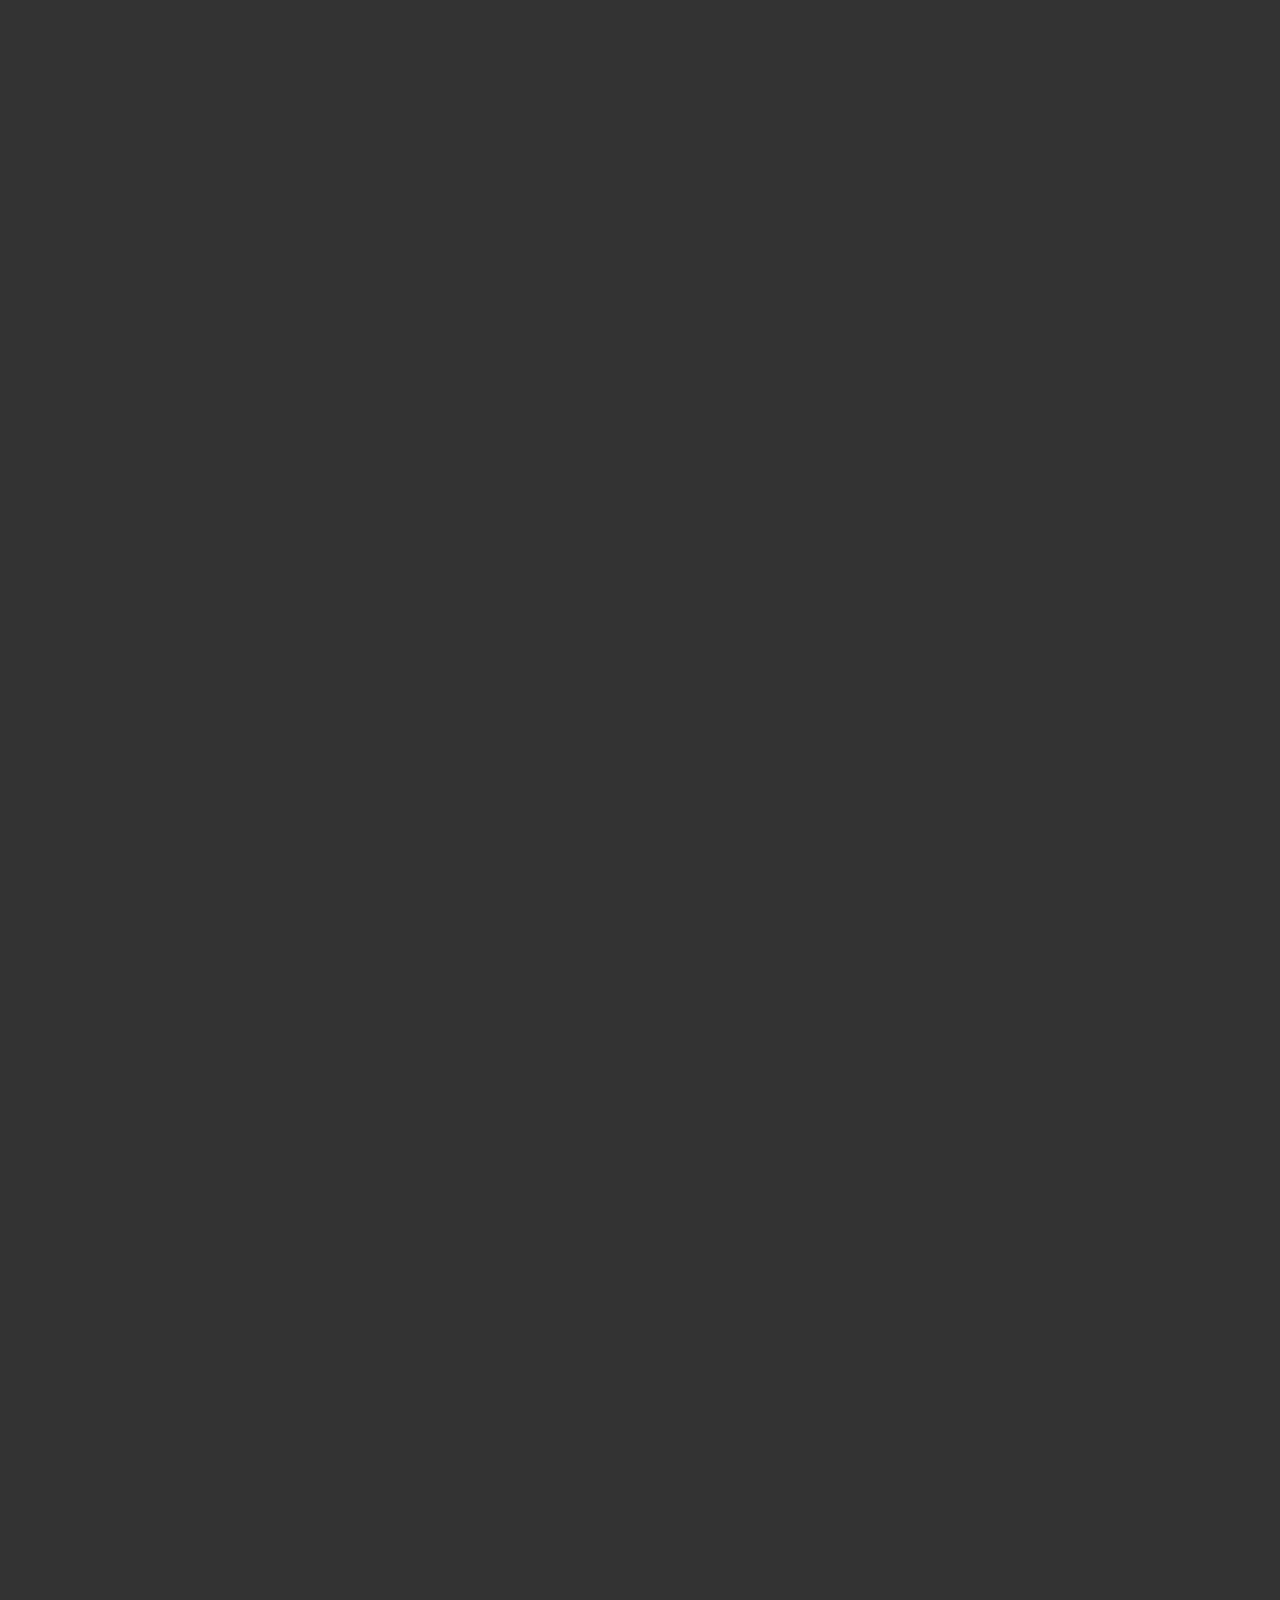
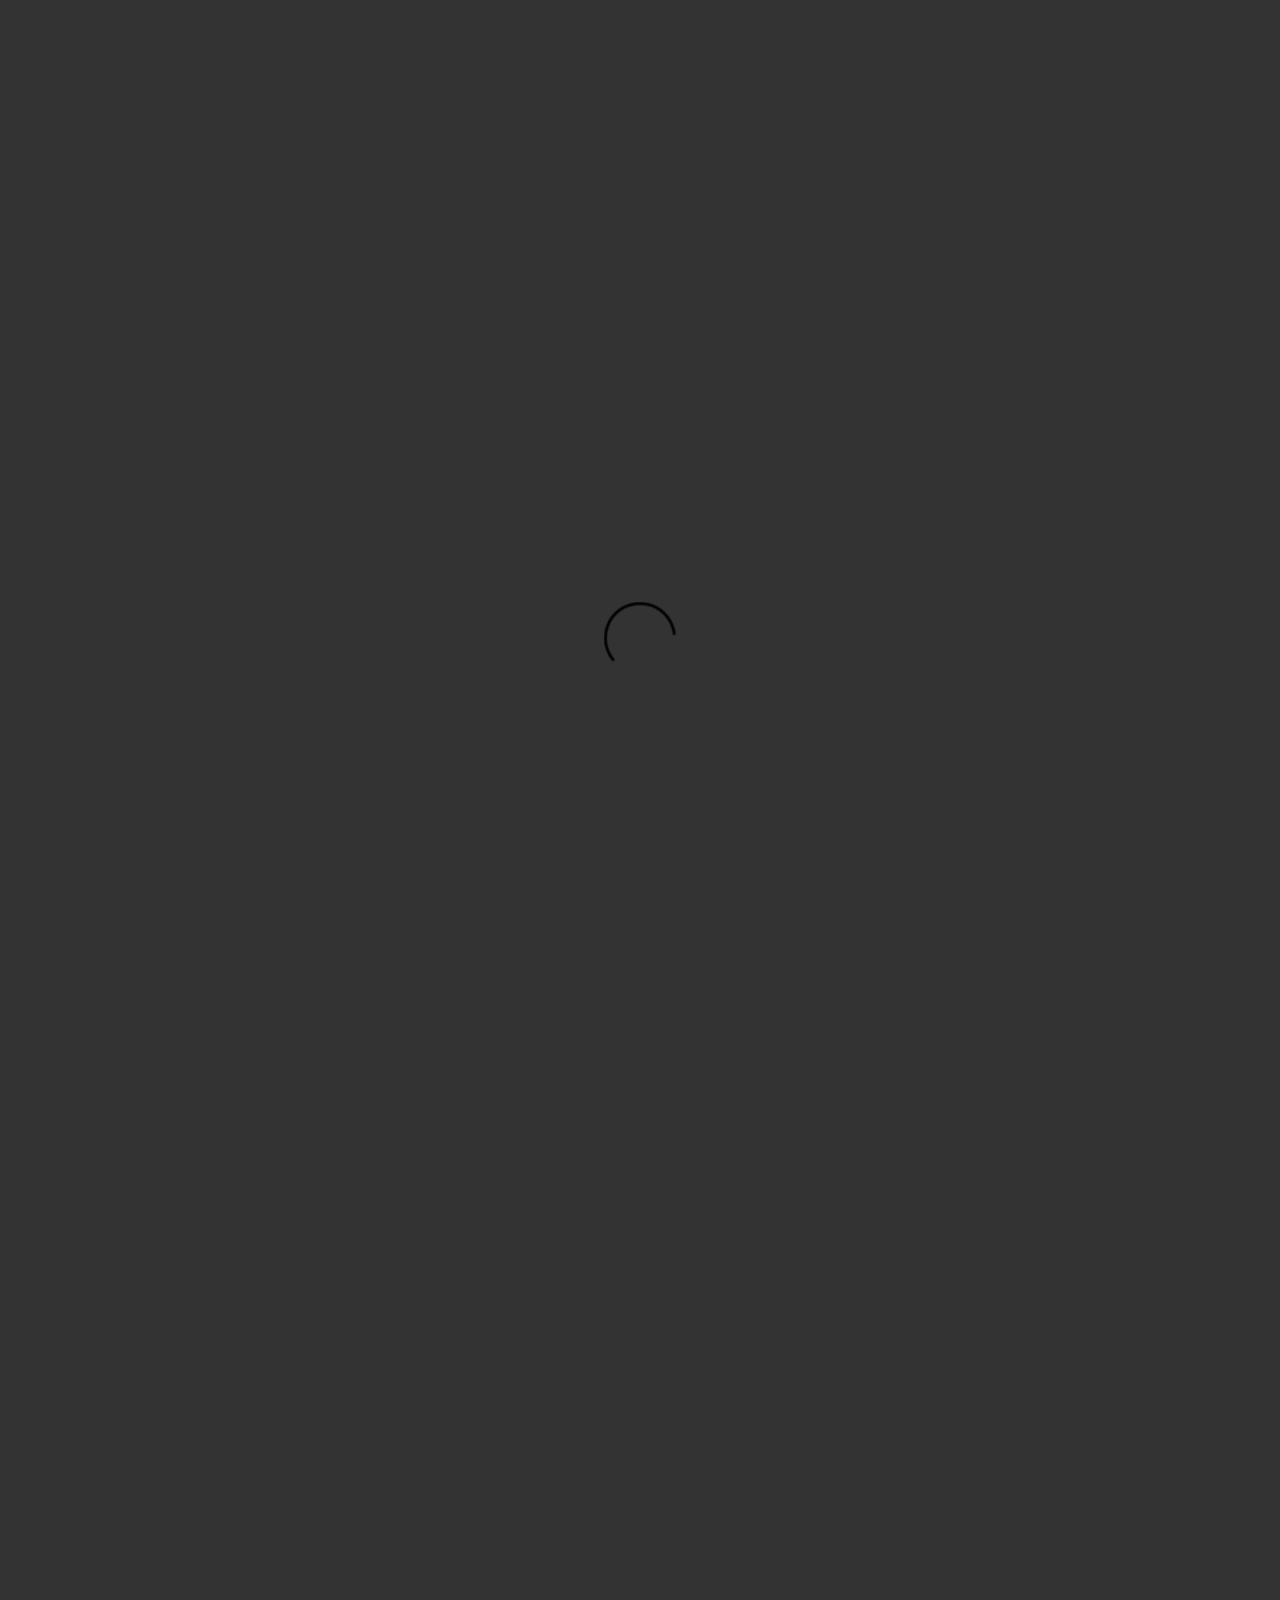
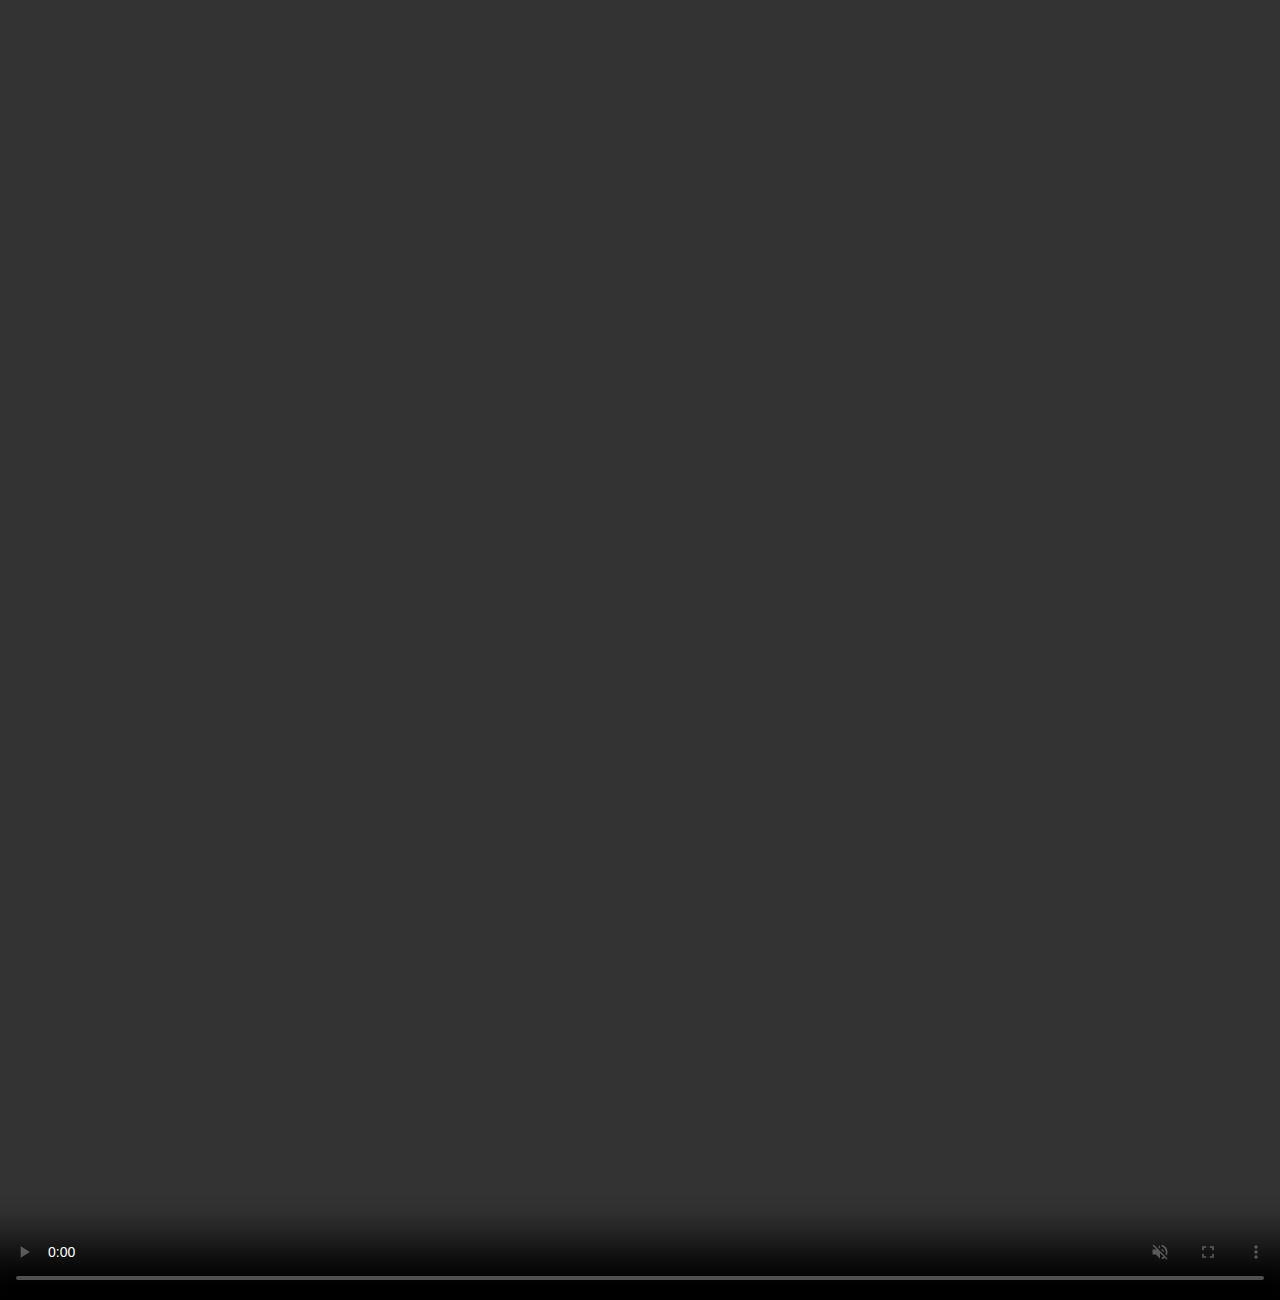
==== indexVideo.html @ 0f433615 "Raw version of sprite selection from input volume" ====
<!doctype html>
<html>
	<head>
        <link rel="stylesheet" href="css/main.css">
        <link rel="stylesheet" href="css/sprite.css">
        <link rel="stylesheet" href="css/normalize.min.css">
	</head>

	<body>
		<div id="sprite-0">
		<video  controls="no-controls" autoplay muted loop>
		  <source src="videos/video1.webm" type="video/webm" />
		  <source src="videos/video.ogv" type="video/ogg" />

		</video>
		</div>

		<div id="sprite-1">
		<video  controls="no-controls" autoplay muted loop>
		  <source src="videos/video2.webm" type="video/webm" />
		  <source src="videos/video.ogv" type="video/ogg" />

		</video>
		</div>

		<div id="sprite-2">
		<video  controls="no-controls" autoplay muted loop>
		  <source src="videos/video3.webm" type="video/webm" />
		  <source src="videos/video.ogv" type="video/ogg" />

		</video>
		</div>

		<div id="sprite-3">
		<video  controls="no-controls" autoplay muted loop>
		  <source src="videos/video4.webm" type="video/webm" />
		  <source src="videos/video.ogv" type="video/ogg" />

		</video>
		</div>

		<div id="sprite-4">
		<video  controls="no-controls" autoplay muted loop>

		  <source src="videos/video5.webm" type="video/webm" />
		  <source src="videos/video.ogv" type="video/ogg" />

		</video>
		</div>
    </body>
</html>
		<script type="text/javascript" src="/socket.io/socket.io.js"></script>
		<script src="js/jquery.js"></script>
		<script src="js/timer.js"></script>
		<script src="js/mainVideo.js"></script>

	</body>
</html>
---- css/main.css ----
body { font: 14pt 'Alike', sans-serif;}

#detector { width: 300px; height: 100px; border: 4px solid gray; border-radius: 8px; text-align: center; padding-top: 10px;position: absolute;}
#analyser { width: 1024; height: 300px; border: 4px solid gray; border-radius: 8px; text-align: left; position: relative; }
#viz {  border-radius: 8px; text-align: center; padding-left: 550px;position: absolute; }
#viewer {  border-radius: 8px; text-align: center; padding-left: 310px;position: absolute; }
---- css/sprite.css ----
#sprite-0, #sprite-1, #sprite-2, #sprite-3, #sprite-4 {
width:100vw;
height:100vh;
overflow:hidden;
}

#sprite-0 {
position:relative;
background:wheat;
}

#sprite-1 {
position:relative;

background:wheat;
}

#sprite-2 {
position:relative;

background:wheat;
}

#sprite-3 {
position:relative;

background:wheat;
}

#sprite-4 {
position:relative;

background:wheat;
}

#sprite-0 video, #sprite-1 video, #sprite-2 video, #sprite-3 video, #sprite-4 video{
width:100vw;
height:500vh;
}

#sprite-0 video {
margin-top:0vh;

}

#sprite-1 video {
margin-top:-100vh;

}

#sprite-2 video {
margin-top:-200vh;

}

#sprite-3 video {
margin-top:-300vh;

}

#sprite-4 video {
margin-top:-400vh;

}

nav {
position: fixed;
z-index:999;
color:blue;

font-weight: bold;
font-size: 30px;
cursor: pointer;
}
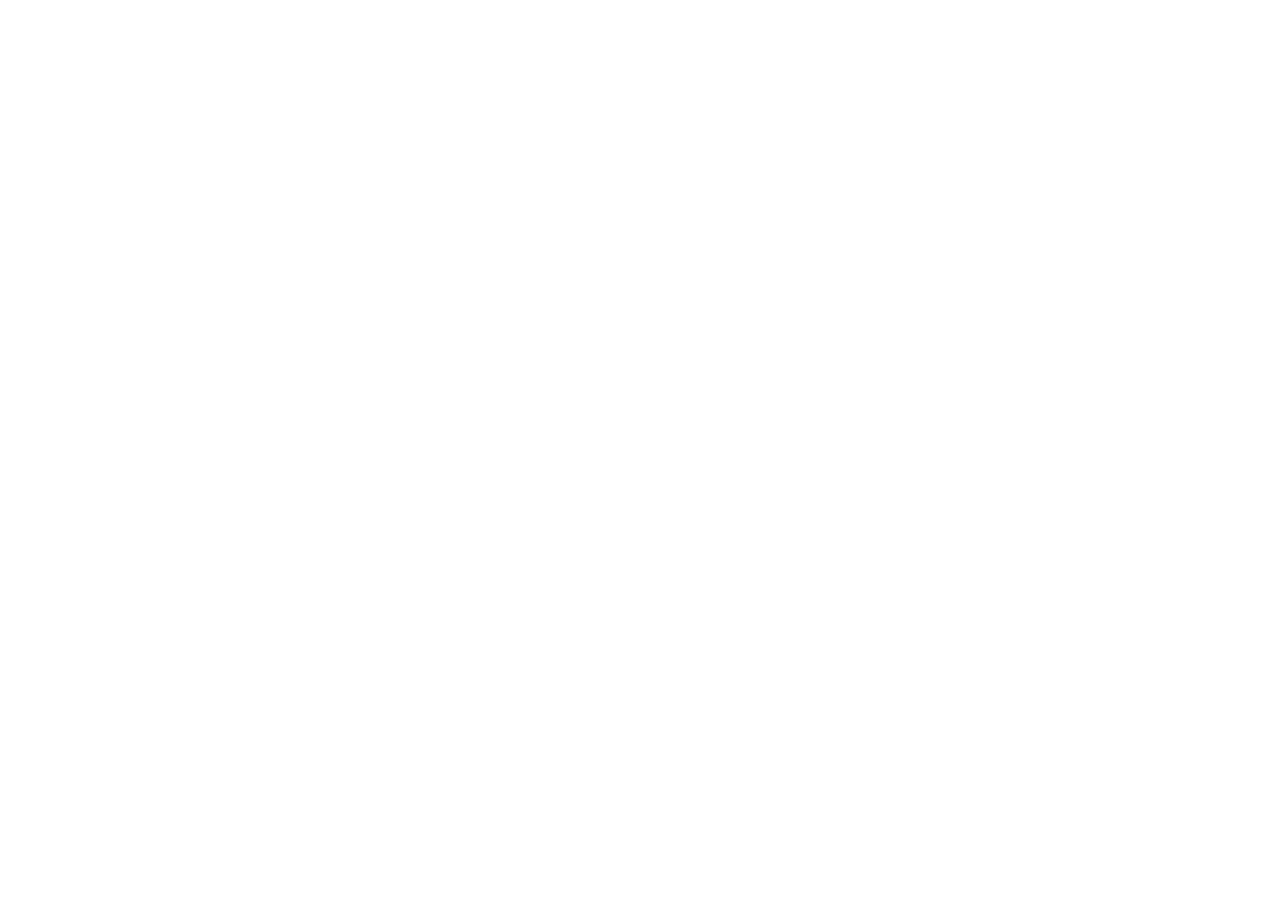
==== commit 233eb853: "Parametric video creation" ====
--- a/indexVideo.html
+++ b/indexVideo.html
@@ -7,52 +7,12 @@
 	</head>
 
 	<body>
-		<div id="sprite-0">
-		<video  controls="no-controls" autoplay muted loop>
-		  <source src="videos/video1.webm" type="video/webm" />
-		  <source src="videos/video.ogv" type="video/ogg" />
-
-		</video>
-		</div>
-
-		<div id="sprite-1">
-		<video  controls="no-controls" autoplay muted loop>
-		  <source src="videos/video2.webm" type="video/webm" />
-		  <source src="videos/video.ogv" type="video/ogg" />
-
-		</video>
-		</div>
-
-		<div id="sprite-2">
-		<video  controls="no-controls" autoplay muted loop>
-		  <source src="videos/video3.webm" type="video/webm" />
-		  <source src="videos/video.ogv" type="video/ogg" />
-
-		</video>
-		</div>
-
-		<div id="sprite-3">
-		<video  controls="no-controls" autoplay muted loop>
-		  <source src="videos/video4.webm" type="video/webm" />
-		  <source src="videos/video.ogv" type="video/ogg" />
-
-		</video>
-		</div>
-
-		<div id="sprite-4">
-		<video  controls="no-controls" autoplay muted loop>
-
-		  <source src="videos/video5.webm" type="video/webm" />
-		  <source src="videos/video.ogv" type="video/ogg" />
-
-		</video>
-		</div>
+	
     </body>
 </html>
 		<script type="text/javascript" src="/socket.io/socket.io.js"></script>
 		<script src="js/jquery.js"></script>
 		<script src="js/timer.js"></script>
 		<script src="js/mainVideo.js"></script>
-
 	</body>
 </html>
